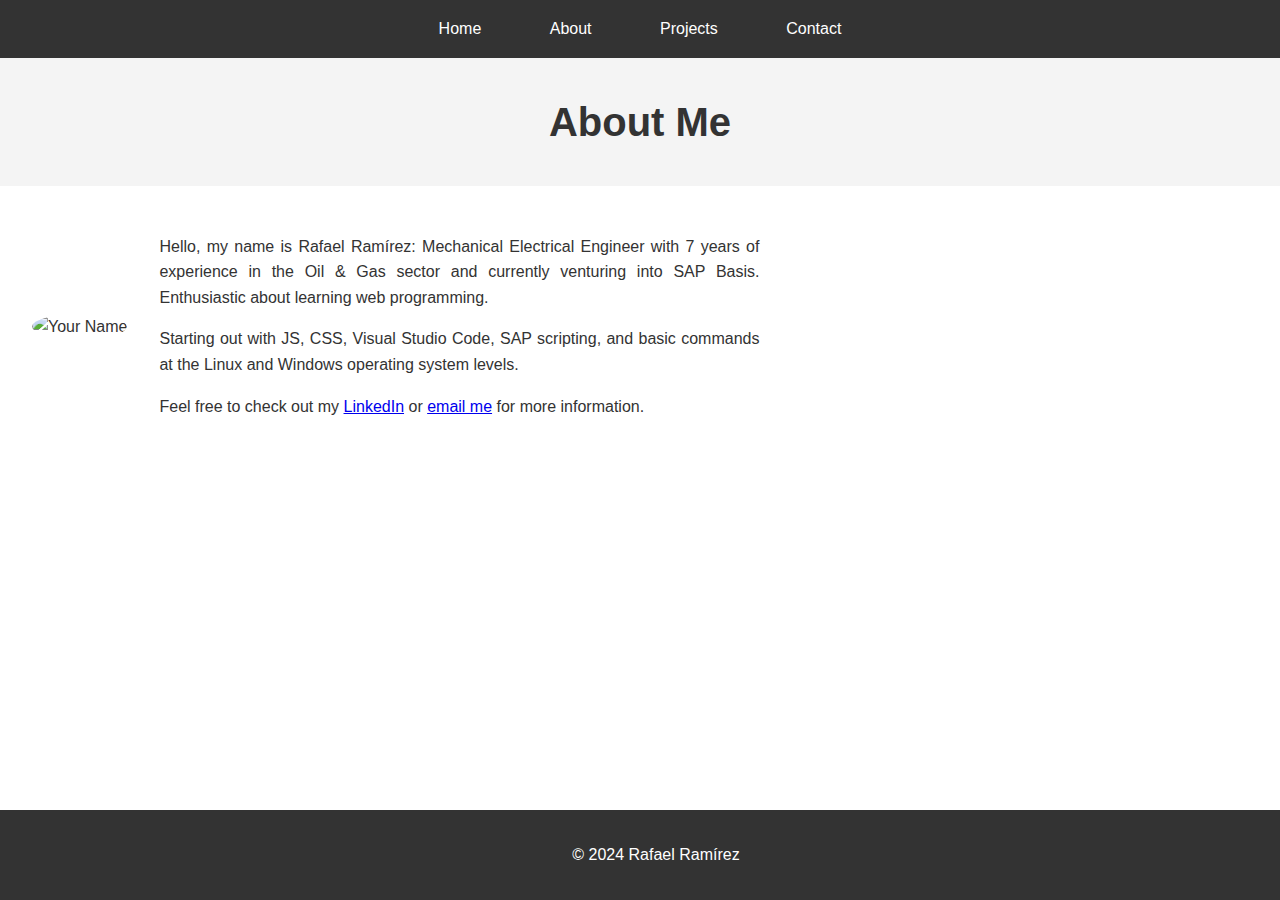
==== about.html @ 9dc46012 "Update about.html" ====
<!DOCTYPE html>
<html lang="en">
<head>
  <meta charset="UTF-8">
  <meta name="viewport" content="width=device-width, initial-scale=1.0">
  <title>About - Rafael Ramírez</title>
  <link rel="stylesheet" href="styles.css">
  <style>
    /* Inline styles for layout adjustments */
    .bio-container {
      display: flex;
      align-items: center;
      gap: 2em; /* Space between image and text */
    }
    .bio-container img {
      max-width: 200px; /* Adjust the width as needed */
      height: auto;
      border-radius: 50%; /* Optional: makes the image circular */
    }
    .bio-container .bio-text {
      max-width: 600px; /* Adjust the width as needed */
    }
  </style>
</head>
<body>
  <nav>
    <a href="index.html" id="home-link">Home</a>
    <a href="about.html" id="about-link">About</a>
    <a href="projects.html" id="projects-link">Projects</a>
    <a href="contact.html" id="contact-link">Contact</a>
  </nav>
  <header>
    <h1>About Me</h1>
  </header>
  <main>
    <section class="bio-container">
      <img src="https://github.com/RafaelDav/Portfolio/blob/main/Images/Profile.jpg" alt="Your Name" class="profile-photo">
      <div class="bio-text">
        <p>Hello, my name is Rafael Ramírez: Mechanical Electrical Engineer with 7 years of experience in the Oil & Gas sector and currently venturing into SAP Basis. Enthusiastic about learning web programming.</p>
        <p>Starting out with JS, CSS, Visual Studio Code, SAP scripting, and basic commands at the Linux and Windows operating system levels.</p>
        <p>Feel free to check out my <a href="https://www.linkedin.com/in/yourprofile" target="_blank" rel="noopener noreferrer">LinkedIn</a> or <a href="mailto:your.email@example.com">email me</a> for more information.</p>
      </div>
    </section>
  </main>
  <footer>
    <p>&copy; 2024 Rafael Ramírez</p>
  </footer>
  <script src="script.js"></script>
</body>
</html>
---- styles.css ----
/* styles.css */

/* General Styles */
body {
    font-family: Arial, sans-serif;
    margin: 0;
    padding: 0;
    line-height: 1.6;
    color: #333;
  }
  
  nav {
    background-color: #333;
    color: white;
    padding: 1em;
    text-align: center;
  }
  
  nav a {
    color: white;
    text-decoration: none;
    margin: 0 1em;
    padding: 0.5em 1em;
    transition: background-color 0.3s ease;
  }
  
  nav a:hover {
    background-color: #555;
  }
  
  header {
    background-color: #f4f4f4;
    padding: 2em;
    text-align: center;
  }
  
  header h1 {
    margin: 0;
    font-size: 2.5em;
  }
  
  header p {
    margin: 0;
    font-size: 1.2em;
  }
  
  main {
    padding: 2em;
  }
  
  section {
    margin-bottom: 2em;
  }
  
  section h2 {
    border-bottom: 2px solid #333;
    padding-bottom: 0.5em;
    margin-bottom: 0.5em;
  }
  
  footer {
    background-color: #333;
    color: white;
    text-align: center;
    padding: 1em;
    position: fixed;
    width: 100%;
    bottom: 0;
  }
  
  img.profile-photo {
    max-width: 200px; /* Adjust the width as needed */
    height: auto;
    border-radius: 50%; /* Optional: makes the image circular */
  }
  
  .bio-container {
    display: flex;
    align-items: flex-start; /* Align items to the top */
    gap: 2em; /* Space between image and text */
  }
  
  .bio-container img {
    max-width: 200px; /* Adjust the width as needed */
    height: auto;
    border-radius: 50%; /* Optional: makes the image circular */
  }
  
  .bio-container .bio-text {
    max-width: 600px; /* Adjust the width as needed */
    text-align: justify; /* Justify the text */
  }
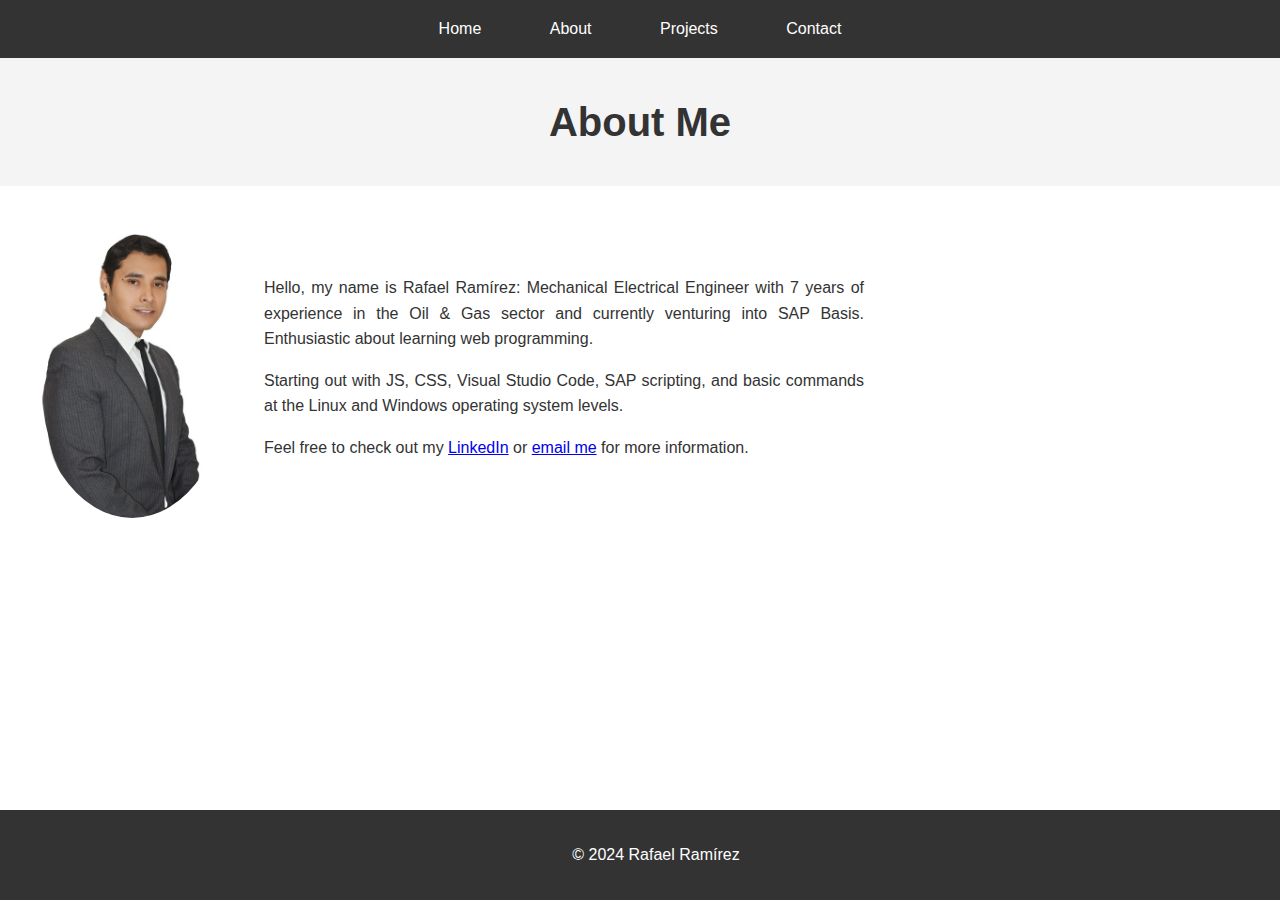
==== commit 6a9db5a2: "Update about.html" ====
--- a/about.html
+++ b/about.html
@@ -34,7 +34,7 @@
   </header>
   <main>
     <section class="bio-container">
-      <img src="https://github.com/RafaelDav/Portfolio/blob/main/Images/Profile.jpg" alt="Your Name" class="profile-photo">
+      <img src="Images/Profile.jpg" alt="Rafael Ramírez" class="profile-photo">
       <div class="bio-text">
         <p>Hello, my name is Rafael Ramírez: Mechanical Electrical Engineer with 7 years of experience in the Oil & Gas sector and currently venturing into SAP Basis. Enthusiastic about learning web programming.</p>
         <p>Starting out with JS, CSS, Visual Studio Code, SAP scripting, and basic commands at the Linux and Windows operating system levels.</p>
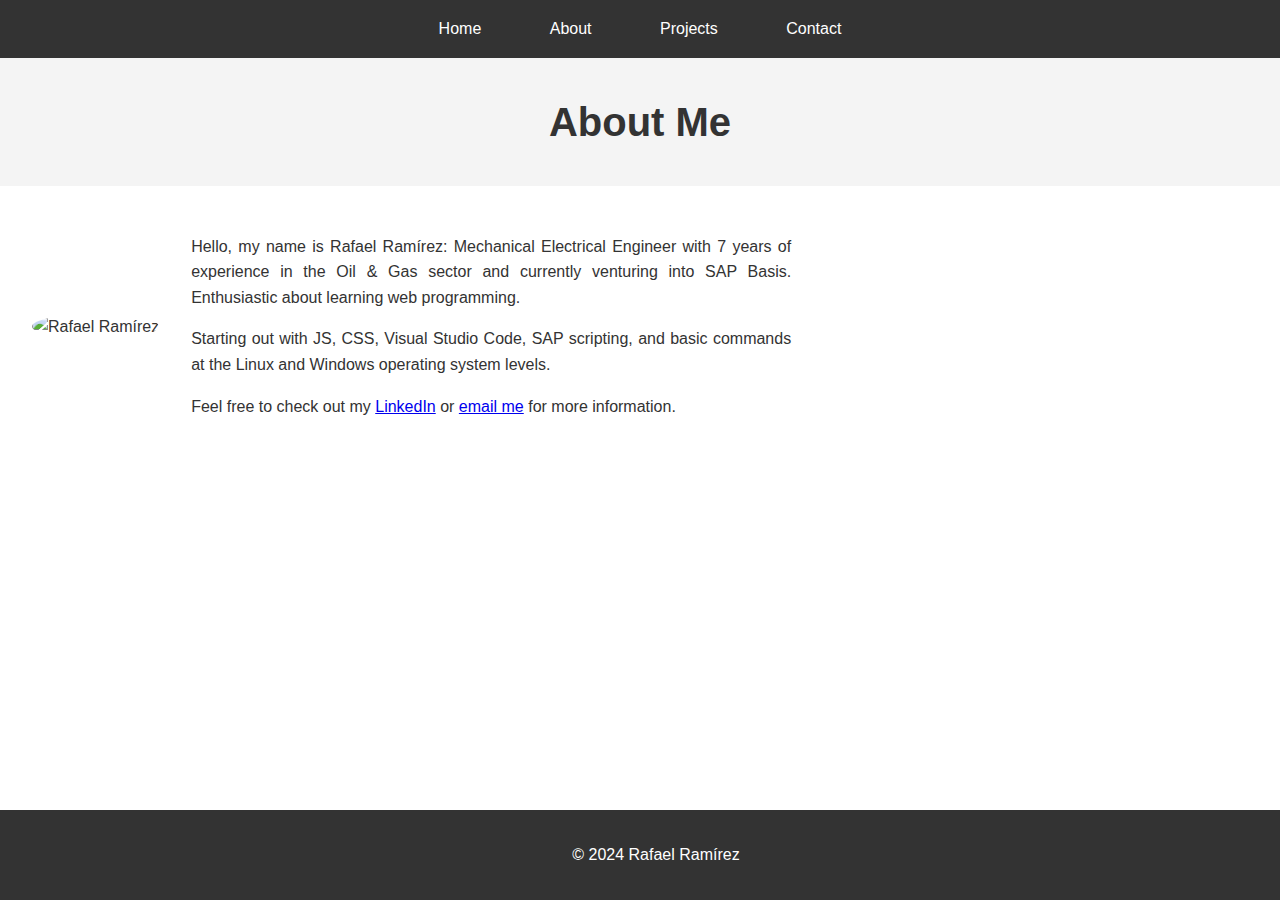
==== commit d389556b: "Update about.html" ====
--- a/about.html
+++ b/about.html
@@ -11,6 +11,7 @@
       display: flex;
       align-items: center;
       gap: 2em; /* Space between image and text */
+      flex-wrap: wrap; /* Allows the items to wrap in smaller screens */
     }
     .bio-container img {
       max-width: 200px; /* Adjust the width as needed */
@@ -19,6 +20,21 @@
     }
     .bio-container .bio-text {
       max-width: 600px; /* Adjust the width as needed */
+    }
+
+    /* Media Query for mobile devices */
+    @media (max-width: 768px) {
+      .bio-container {
+        flex-direction: column; /* Stack items vertically */
+        align-items: center; /* Center items horizontally */
+        gap: 1em; /* Reduce space between image and text */
+      }
+      .bio-container img {
+        max-width: 150px; /* Smaller image on mobile */
+      }
+      .bio-container .bio-text {
+        text-align: center; /* Center text on mobile */
+      }
     }
   </style>
 </head>
@@ -34,11 +50,11 @@
   </header>
   <main>
     <section class="bio-container">
-      <img src="Images/Profile.jpg" alt="Rafael Ramírez" class="profile-photo">
+      <img src="images/profile.jpg" alt="Rafael Ramírez" class="profile-photo">
       <div class="bio-text">
         <p>Hello, my name is Rafael Ramírez: Mechanical Electrical Engineer with 7 years of experience in the Oil & Gas sector and currently venturing into SAP Basis. Enthusiastic about learning web programming.</p>
         <p>Starting out with JS, CSS, Visual Studio Code, SAP scripting, and basic commands at the Linux and Windows operating system levels.</p>
-        <p>Feel free to check out my <a href="https://www.linkedin.com/in/yourprofile" target="_blank" rel="noopener noreferrer">LinkedIn</a> or <a href="mailto:your.email@example.com">email me</a> for more information.</p>
+        <p>Feel free to check out my <a href="https://www.linkedin.com/in/david-rafael-ramirez-juarez" target="_blank" rel="noopener noreferrer">LinkedIn</a> or <a href="mailto:Rafael_Ramirez@gmx.com">email me</a> for more information.</p>
       </div>
     </section>
   </main>
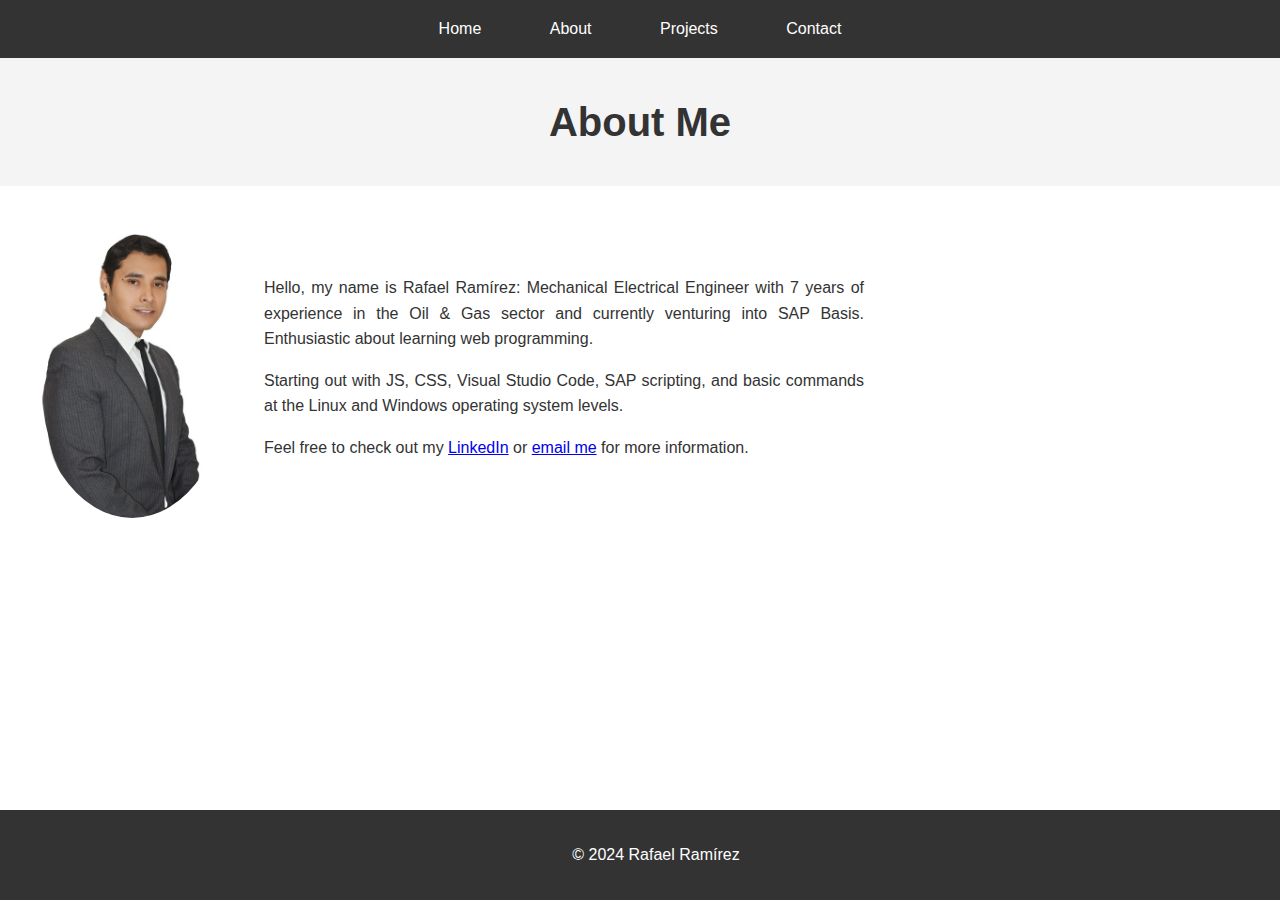
==== commit a61aa3c6: "Update about.html" ====
--- a/about.html
+++ b/about.html
@@ -50,7 +50,7 @@
   </header>
   <main>
     <section class="bio-container">
-      <img src="images/profile.jpg" alt="Rafael Ramírez" class="profile-photo">
+      <img src="Images/Profile.jpg" alt="Rafael Ramírez" class="profile-photo">
       <div class="bio-text">
         <p>Hello, my name is Rafael Ramírez: Mechanical Electrical Engineer with 7 years of experience in the Oil & Gas sector and currently venturing into SAP Basis. Enthusiastic about learning web programming.</p>
         <p>Starting out with JS, CSS, Visual Studio Code, SAP scripting, and basic commands at the Linux and Windows operating system levels.</p>
